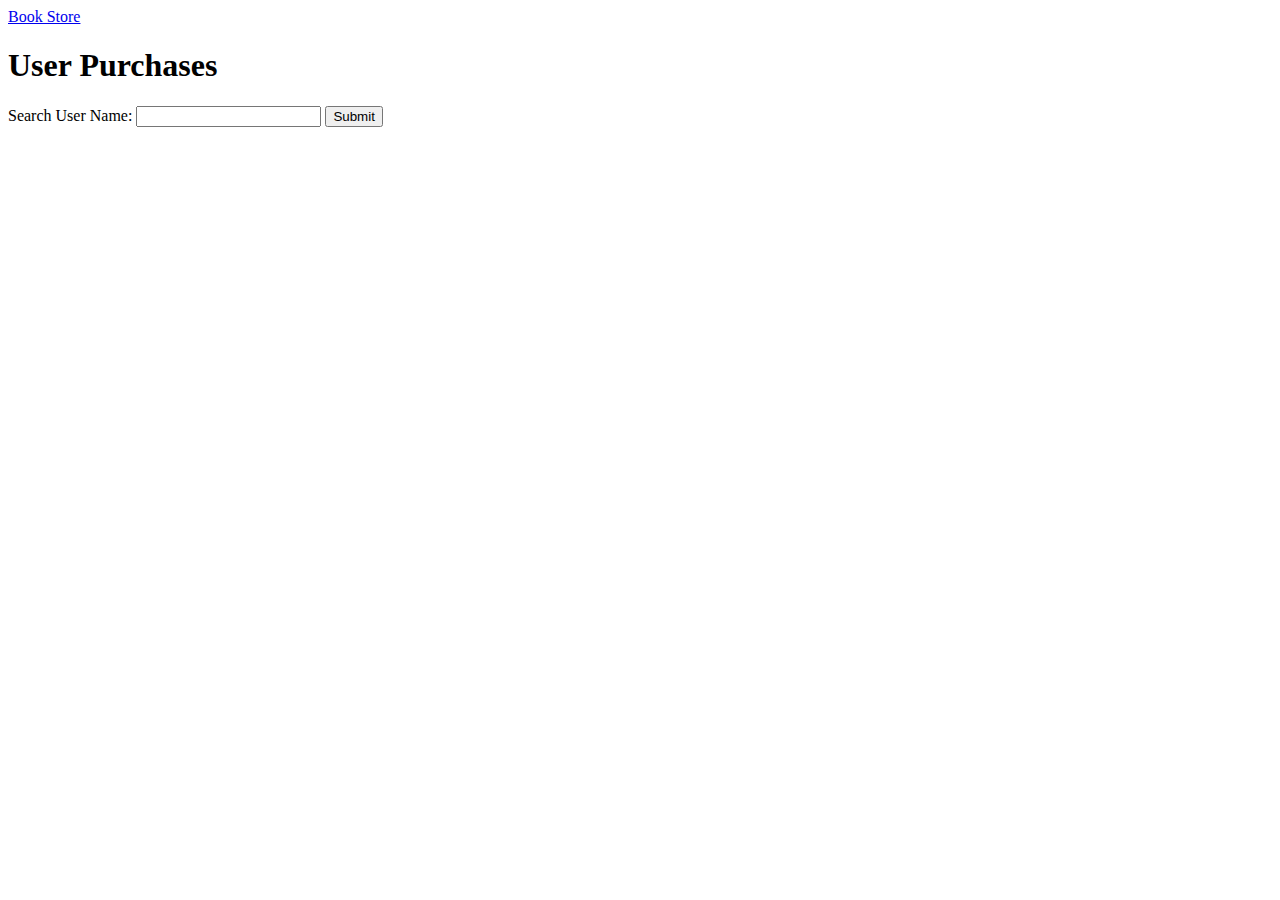
==== userPurchase.html @ e6b893e5 "This is the final file." ====
﻿<!DOCTYPE html>

<html lang="en" xmlns="http://www.w3.org/1999/xhtml">
<head>
    <meta charset="UTF-8">
    <meta http-equiv="X-UA-Compatible" content="IE=edge">
    <meta name="viewport" content="width=device-width, initial-scale=1.0">
    <title>Document</title>
    <link rel="stylesheet" href="D:\BookStore\index.css">
</head>
<body>
    <a href="D:\BookStore\index.html">Book Store</a>
    <h1>User Purchases</h1>
    <!--code here-->
        <div id="new">
    <label for="user_input">Search User Name: </label>
    <input type="text" id="user_input" size=20>
    <button onclick="displayMessage()">Submit</button>
        </div>
    <div id="booksstore"></div>
    <div id="user-sub"></div>
    <script src="D:\BookStore\book-data.js"></script>
    <script src="D:\BookStore\userPurchase-data.js"></script>
    <script src="D:\BookStore\userPurchases.js"></script>
</body>
</html>
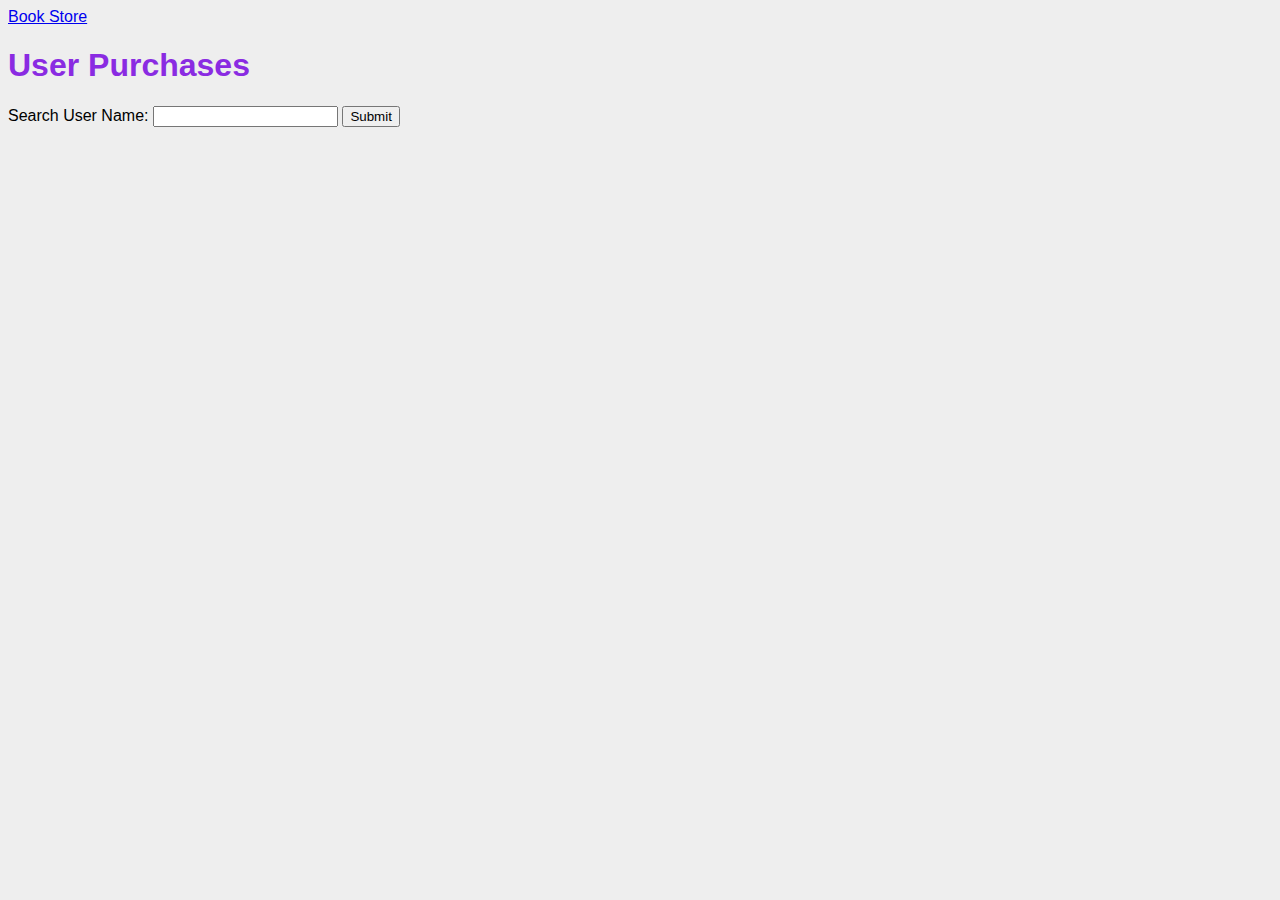
==== commit 9c8150c1: "Update userPurchase.html" ====
--- a/userPurchase.html
+++ b/userPurchase.html
@@ -6,10 +6,10 @@
     <meta http-equiv="X-UA-Compatible" content="IE=edge">
     <meta name="viewport" content="width=device-width, initial-scale=1.0">
     <title>Document</title>
-    <link rel="stylesheet" href="D:\BookStore\index.css">
+    <link rel="stylesheet" href="index.css">
 </head>
 <body>
-    <a href="D:\BookStore\index.html">Book Store</a>
+    <a href="index.html">Book Store</a>
     <h1>User Purchases</h1>
     <!--code here-->
         <div id="new">
@@ -19,8 +19,8 @@
         </div>
     <div id="booksstore"></div>
     <div id="user-sub"></div>
-    <script src="D:\BookStore\book-data.js"></script>
-    <script src="D:\BookStore\userPurchase-data.js"></script>
-    <script src="D:\BookStore\userPurchases.js"></script>
+    <script src="book-data.js"></script>
+    <script src="userPurchase-data.js"></script>
+    <script src="userPurchases.js"></script>
 </body>
-</html>+</html>
--- a/index.css
+++ b/index.css
@@ -0,0 +1,18 @@
+﻿body {
+    font-size: 1em;
+    font-family: Arial;
+    background: #eee;
+}
+
+#hellomessage {
+    font-weight: bold;
+}
+
+td img {
+    width: 150px;
+    height: 200px;
+}
+
+h1 {
+    color: blueviolet;
+}
